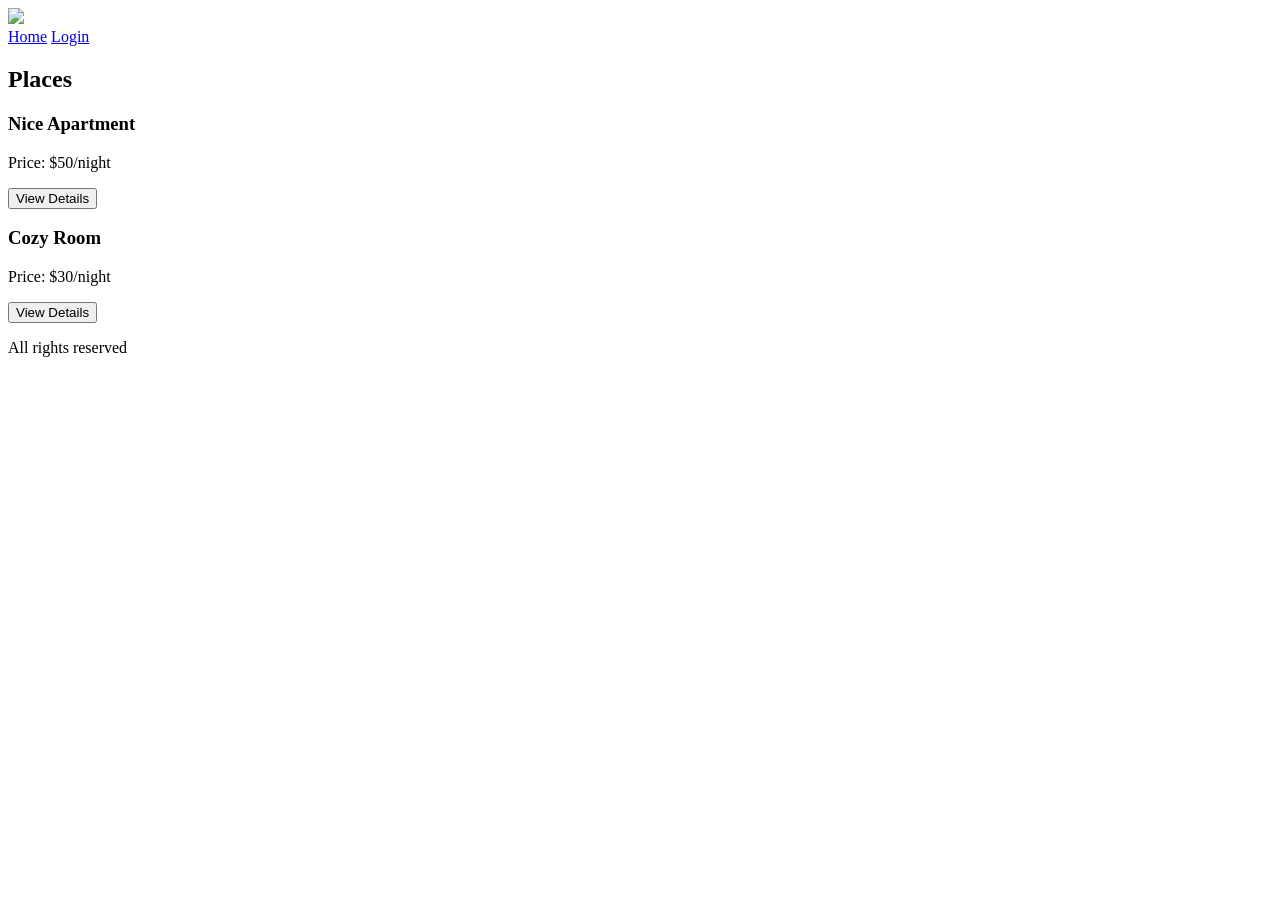
==== Part 4/index.html @ 3b577fb3 "Add initial HTML structure for HBnB site" ====
<!DOCTYPE html>
<html lang="en">
<head>
    <meta charset="UTF-8">
    <title>HBnB</title>
    <link rel="stylesheet" href="styles.css">
</head>
<body>

<header>
    <img src="images/logo.png" class="logo">
    <nav>
        <a href="index.html">Home</a>
        <a href="login.html" class="login-button">Login</a>
    </nav>
</header>

<main>
    <h2>Places</h2>

    <div class="place-card">
        <h3>Nice Apartment</h3>
        <p>Price: $50/night</p>
        <button class="details-button">View Details</button>
    </div>

    <div class="place-card">
        <h3>Cozy Room</h3>
        <p>Price: $30/night</p>
        <button class="details-button">View Details</button>
    </div>
</main>

<footer>
    <p>All rights reserved</p>
</footer>

<script src="scripts.js"></script>
</body>
</html>
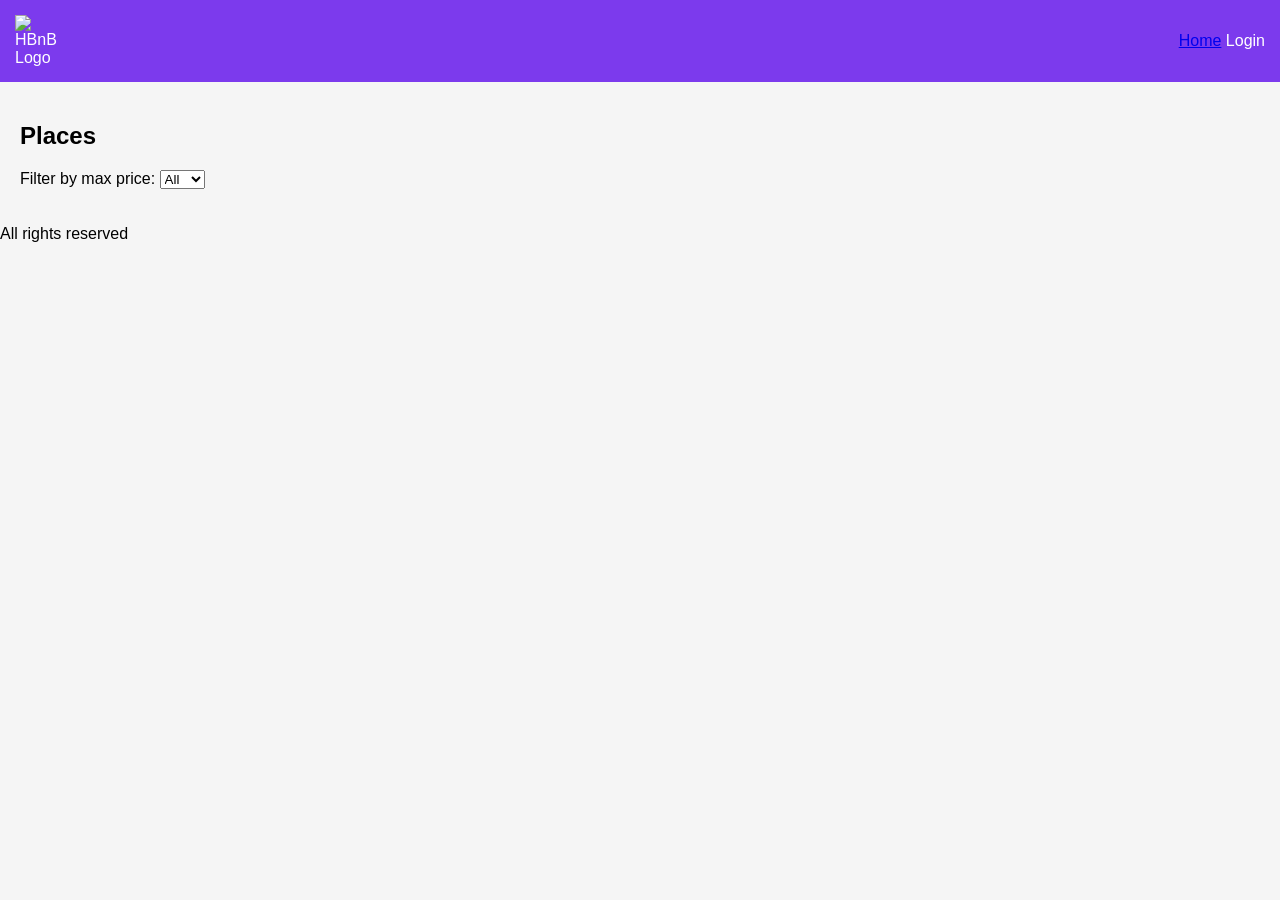
==== commit 27f26cb1: "Add price filter and improve header accessibility Added a price filter dropdown and updated the head" ====
--- a/Part 4/index.html
+++ b/Part 4/index.html
@@ -8,27 +8,25 @@
 <body>
 
 <header>
-    <img src="images/logo.png" class="logo">
+    <img src="images/logo.png" class="logo" alt="HBnB Logo">
     <nav>
         <a href="index.html">Home</a>
-        <a href="login.html" class="login-button">Login</a>
+        <a href="login.html" class="login-button" id="login-link">Login</a>
     </nav>
 </header>
 
 <main>
     <h2>Places</h2>
 
-    <div class="place-card">
-        <h3>Nice Apartment</h3>
-        <p>Price: $50/night</p>
-        <button class="details-button">View Details</button>
-    </div>
+    <label for="price-filter">Filter by max price:</label>
+    <select id="price-filter">
+        <option value="All">All</option>
+        <option value="10">10</option>
+        <option value="50">50</option>
+        <option value="100">100</option>
+    </select>
 
-    <div class="place-card">
-        <h3>Cozy Room</h3>
-        <p>Price: $30/night</p>
-        <button class="details-button">View Details</button>
-    </div>
+    <section id="places-list"></section>
 </main>
 
 <footer>
--- a/Part 4/styles.css
+++ b/Part 4/styles.css
@@ -0,0 +1,58 @@
+body {
+    font-family: Arial;
+    margin: 0;
+    background: #f5f5f5;
+}
+
+/* HEADER */
+header {
+    background: #7c3aed;
+    color: white;
+    padding: 15px;
+    display: flex;
+    justify-content: space-between;
+    align-items: center;
+}
+
+.logo {
+    width: 50px;
+}
+
+.login-button {
+    color: white;
+    text-decoration: none;
+}
+
+/* MAIN */
+main {
+    padding: 20px;
+}
+
+.place-card,
+.review-card {
+    margin: 20px;
+    padding: 10px;
+    border: 1px solid #ddd;
+    border-radius: 10px;
+    background: white;
+}
+
+/* DETAILS */
+.place-details {
+    margin: 20px;
+}
+
+.place-info {
+    padding: 10px;
+}
+
+/* BUTTON */
+button,
+.details-button {
+    background: #7c3aed;
+    color: white;
+    border: none;
+    padding: 10px;
+    border-radius: 5px;
+    cursor: pointer;
+}
